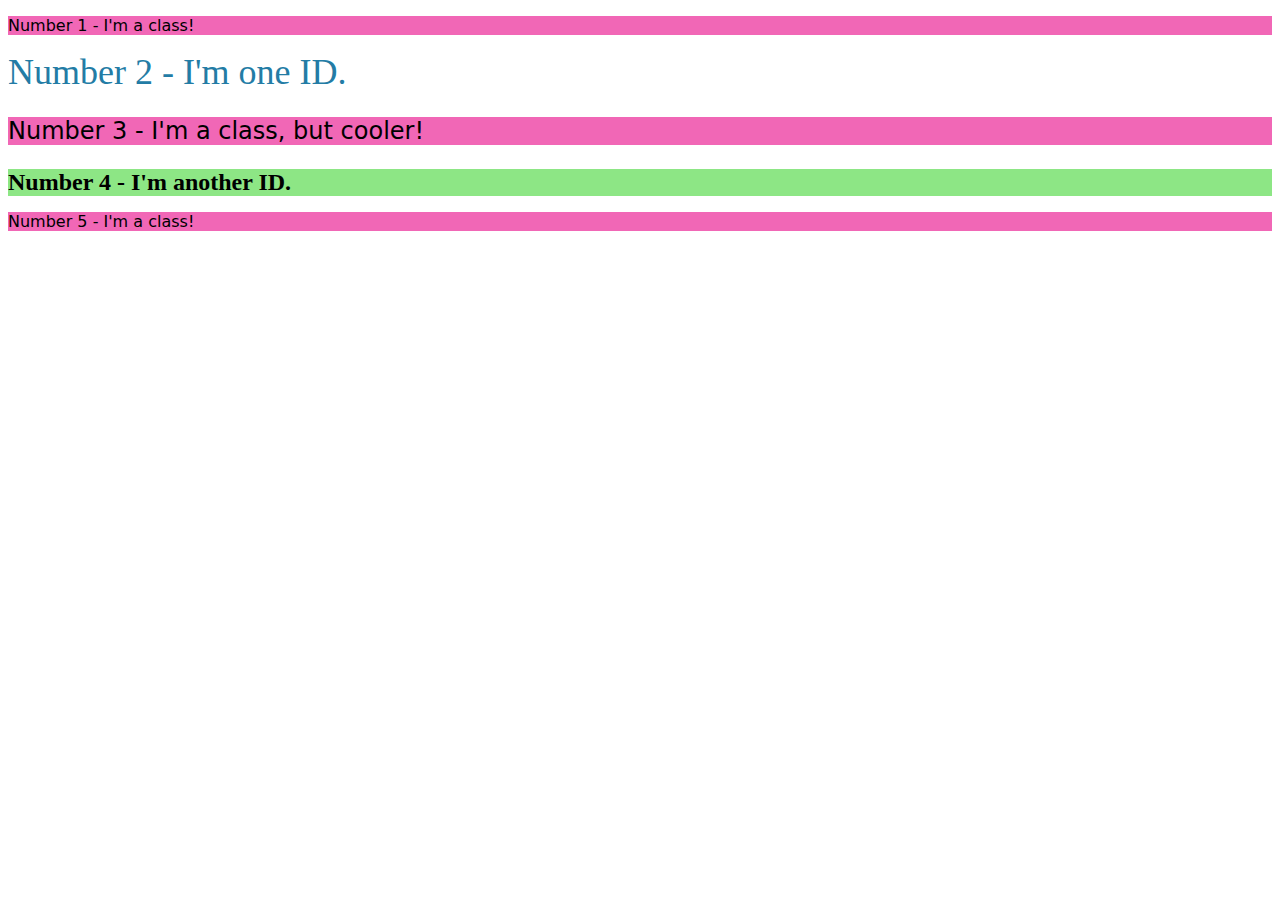
==== foundations/02-class-id-selectors/index.html @ 31e42d8b "Add selectors to index.html and and styling to style.css to match READMe.md" ====
<!DOCTYPE html>
<html lang="en">

<head>
  <meta charset="UTF-8">
  <meta http-equiv="X-UA-Compatible" content="IE=edge">
  <meta name="viewport" content="width=device-width, initial-scale=1.0">
  <title>Class and ID Selectors</title>
  <link rel="stylesheet" href="style.css">
</head>

<body>

  <div class="p-style">
    <p>Number 1 - I'm a class!</p>
  </div>

  <div id="id_2">
    <div>Number 2 - I'm one ID.</div>
  </div>

  <div class="p-style">
    <div id="cooler">
      <p>Number 3 - I'm a class, but cooler!</p>
    </div>
  </div>

  <div id="id_4">
    <div>Number 4 - I'm another ID.</div>
  </div>

  <div class="p-style">
    <p>Number 5 - I'm a class!</p>
  </div>

</body>

</html>
---- foundations/02-class-id-selectors/style.css ----
.p-style {
    background-color: rgb(241, 103, 182);
    font-family: Verdana, "DejaVu Sans", sans-serif;
}

#cooler {
    font-size: 24px;
}

#id_2 {
    color: rgb(35, 124, 165);
    font-size: 36px;
}

#id_4 {
    background-color:  rgb(141, 230, 133);
    font-size: 24px;
    font-weight: bold;
}
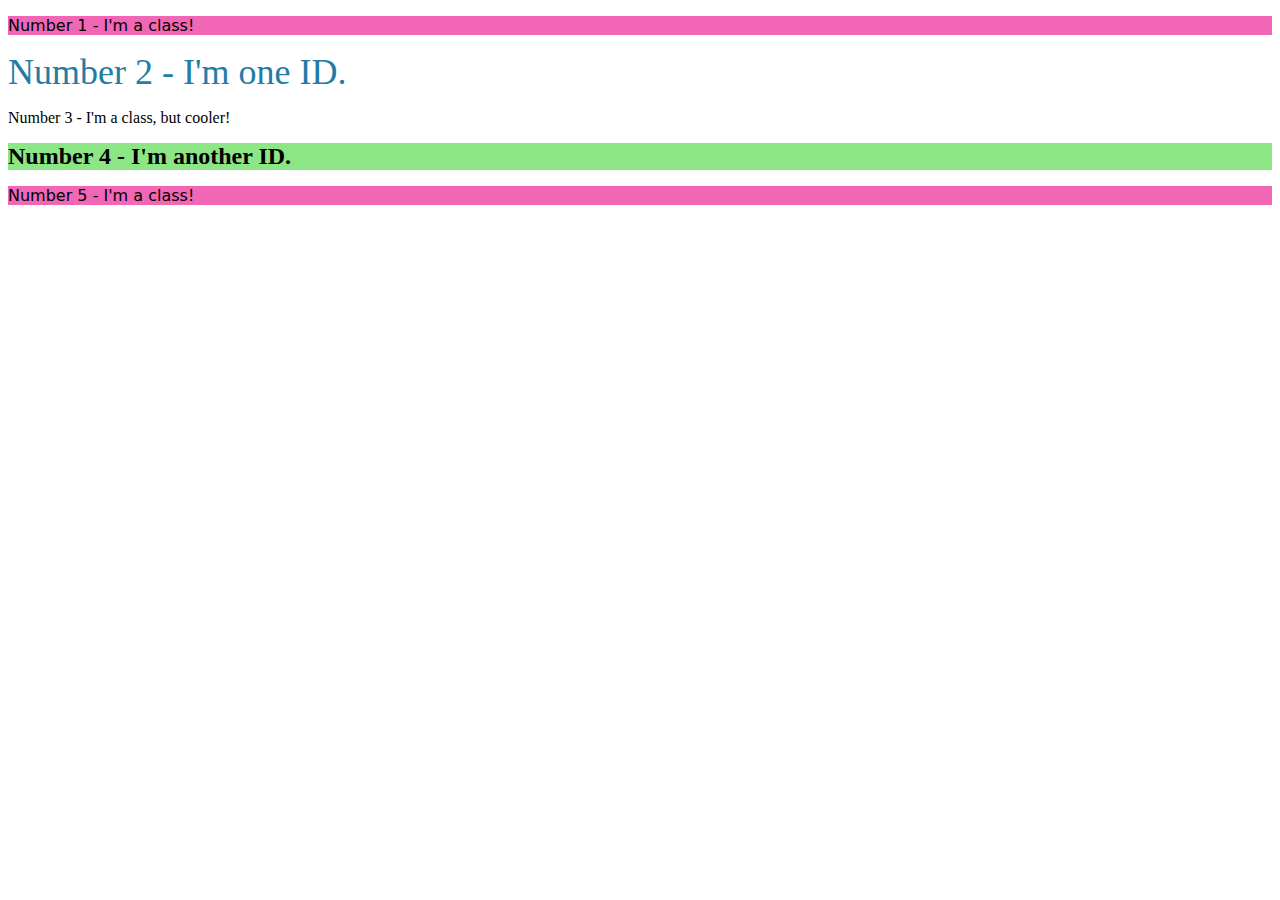
==== commit 0b3b0965: "Remove class <div> wrapper so that element is using only an ID selector" ====
--- a/foundations/02-class-id-selectors/index.html
+++ b/foundations/02-class-id-selectors/index.html
@@ -19,11 +19,11 @@
     <div>Number 2 - I'm one ID.</div>
   </div>
 
-  <div class="p-style">
-    <div id="cooler">
-      <p>Number 3 - I'm a class, but cooler!</p>
-    </div>
+
+  <div id="cooler">
+    <p>Number 3 - I'm a class, but cooler!</p>
   </div>
+
 
   <div id="id_4">
     <div>Number 4 - I'm another ID.</div>
--- a/foundations/02-class-id-selectors/style.css
+++ b/foundations/02-class-id-selectors/style.css
@@ -3,8 +3,10 @@
     font-family: Verdana, "DejaVu Sans", sans-serif;
 }
 
-#cooler {
+.cooler {
     font-size: 24px;
+    background-color: rgb(241, 103, 182);
+    font-family: Verdana, "DejaVu Sans", sans-serif;
 }
 
 #id_2 {
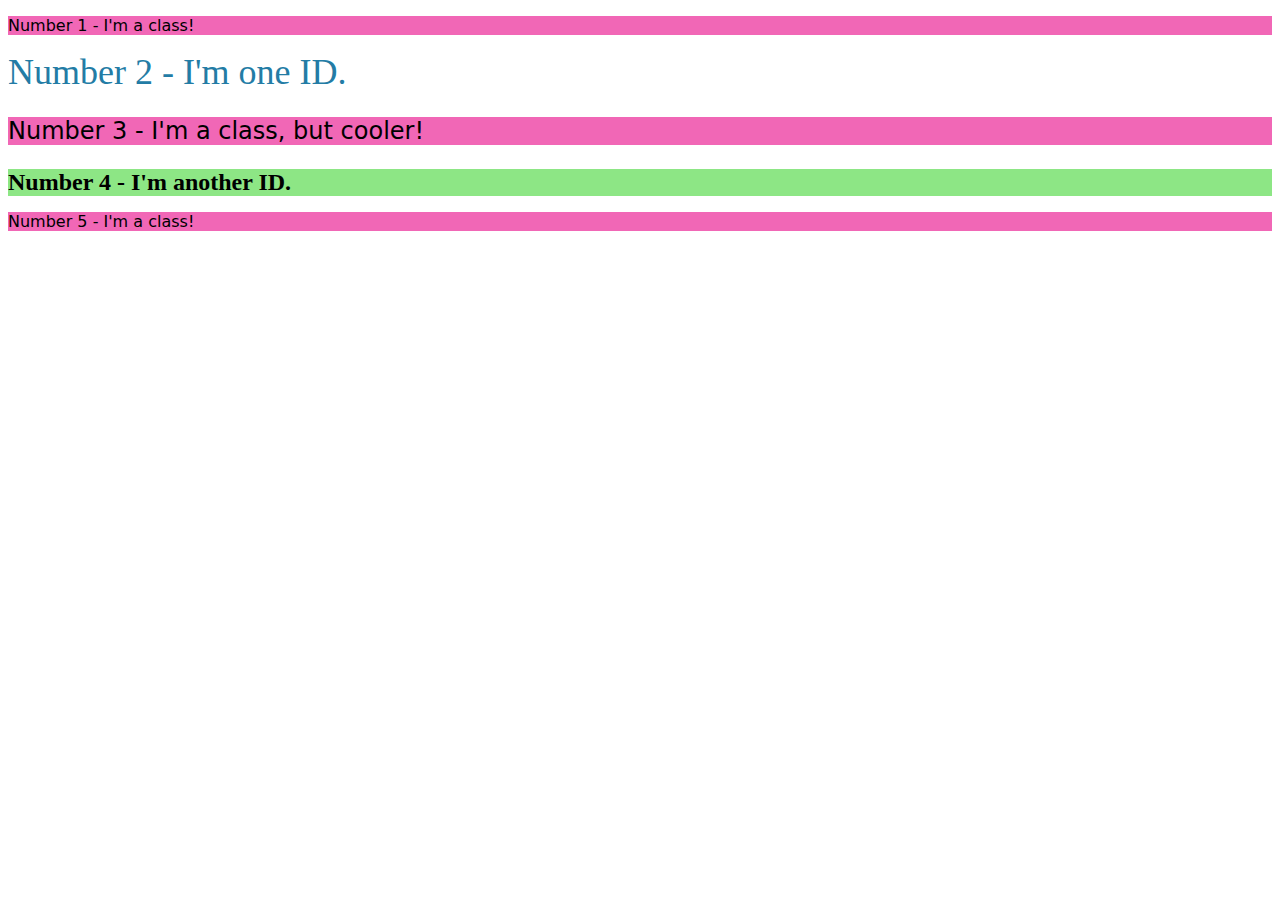
==== commit 187218f7: "Removed redundant <div> wrappers around all elements. Changed number 3 from id to class." ====
--- a/foundations/02-class-id-selectors/index.html
+++ b/foundations/02-class-id-selectors/index.html
@@ -11,27 +11,15 @@
 
 <body>
 
-  <div class="p-style">
-    <p>Number 1 - I'm a class!</p>
-  </div>
+  <p class="p-style">Number 1 - I'm a class!</p>
 
-  <div id="id_2">
-    <div>Number 2 - I'm one ID.</div>
-  </div>
+  <div id="id_2">Number 2 - I'm one ID.</div>
 
+  <p class="p-style cooler">Number 3 - I'm a class, but cooler!</p>
 
-  <div id="cooler">
-    <p>Number 3 - I'm a class, but cooler!</p>
-  </div>
+  <div id="id_4">Number 4 - I'm another ID.</div>
 
-
-  <div id="id_4">
-    <div>Number 4 - I'm another ID.</div>
-  </div>
-
-  <div class="p-style">
-    <p>Number 5 - I'm a class!</p>
-  </div>
+  <p class="p-style">Number 5 - I'm a class!</p>
 
 </body>
 
--- a/foundations/02-class-id-selectors/style.css
+++ b/foundations/02-class-id-selectors/style.css
@@ -1,12 +1,10 @@
 .p-style {
     background-color: rgb(241, 103, 182);
-    font-family: Verdana, "DejaVu Sans", sans-serif;
+    font-family: Verdana, DejaVu Sans, sans-serif;
 }
 
 .cooler {
     font-size: 24px;
-    background-color: rgb(241, 103, 182);
-    font-family: Verdana, "DejaVu Sans", sans-serif;
 }
 
 #id_2 {
